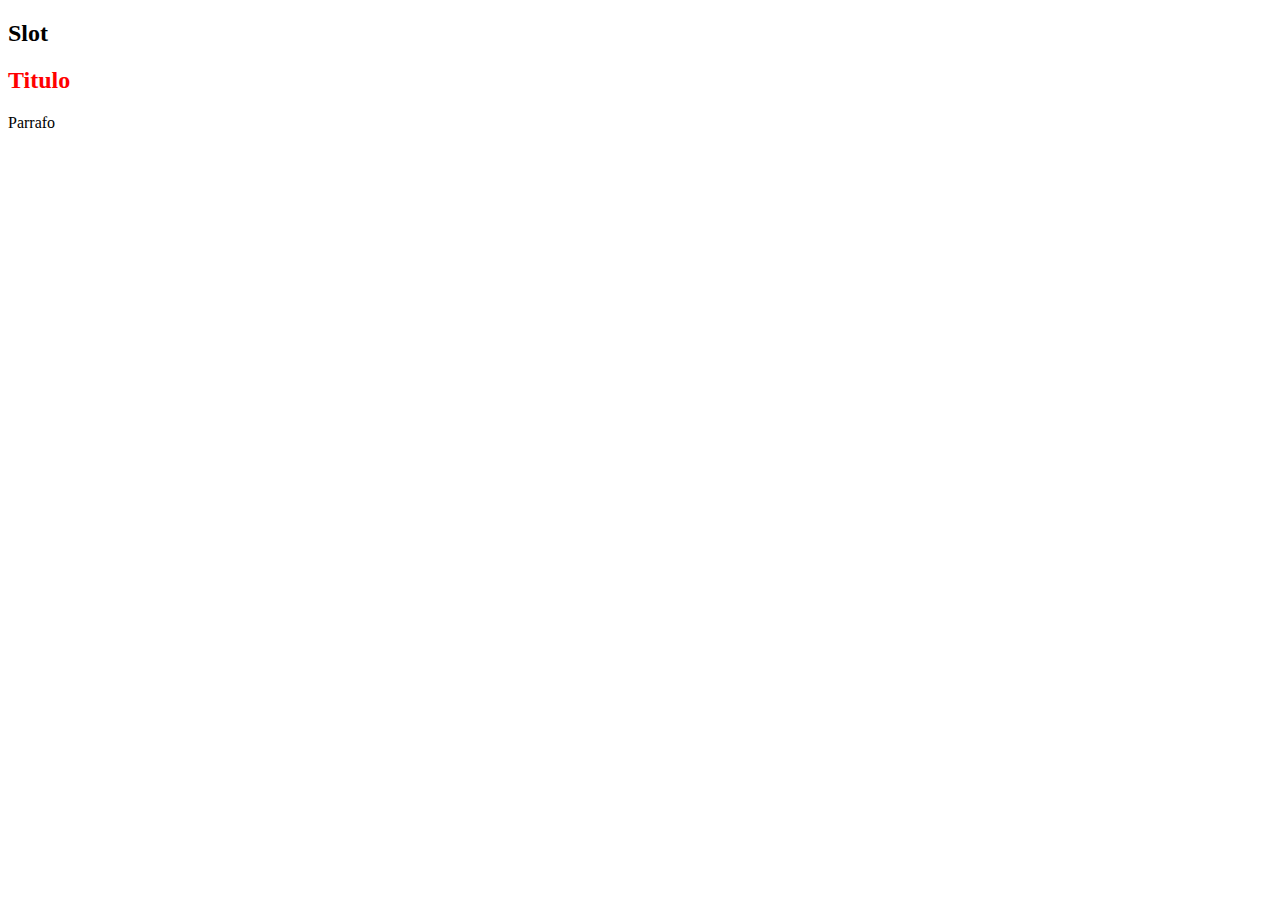
==== host/index.html @ d19e58db "Third commit" ====
<!DOCTYPE html>
<html lang="en">
<head>
    <meta charset="UTF-8">
    <meta name="viewport" content="width=device-width, initial-scale=1.0">
    <title>Custom Elements</title>
</head>
<body>
    <h2 class="title">Slot</h1>

    <my-element>
        <span slot="title">Titulo</span>
        <span slot="paraph">Parrafo</span>
    </my-element>
    <script type="module" src="/Slot/my-element.js"></script>
</body>
</html>
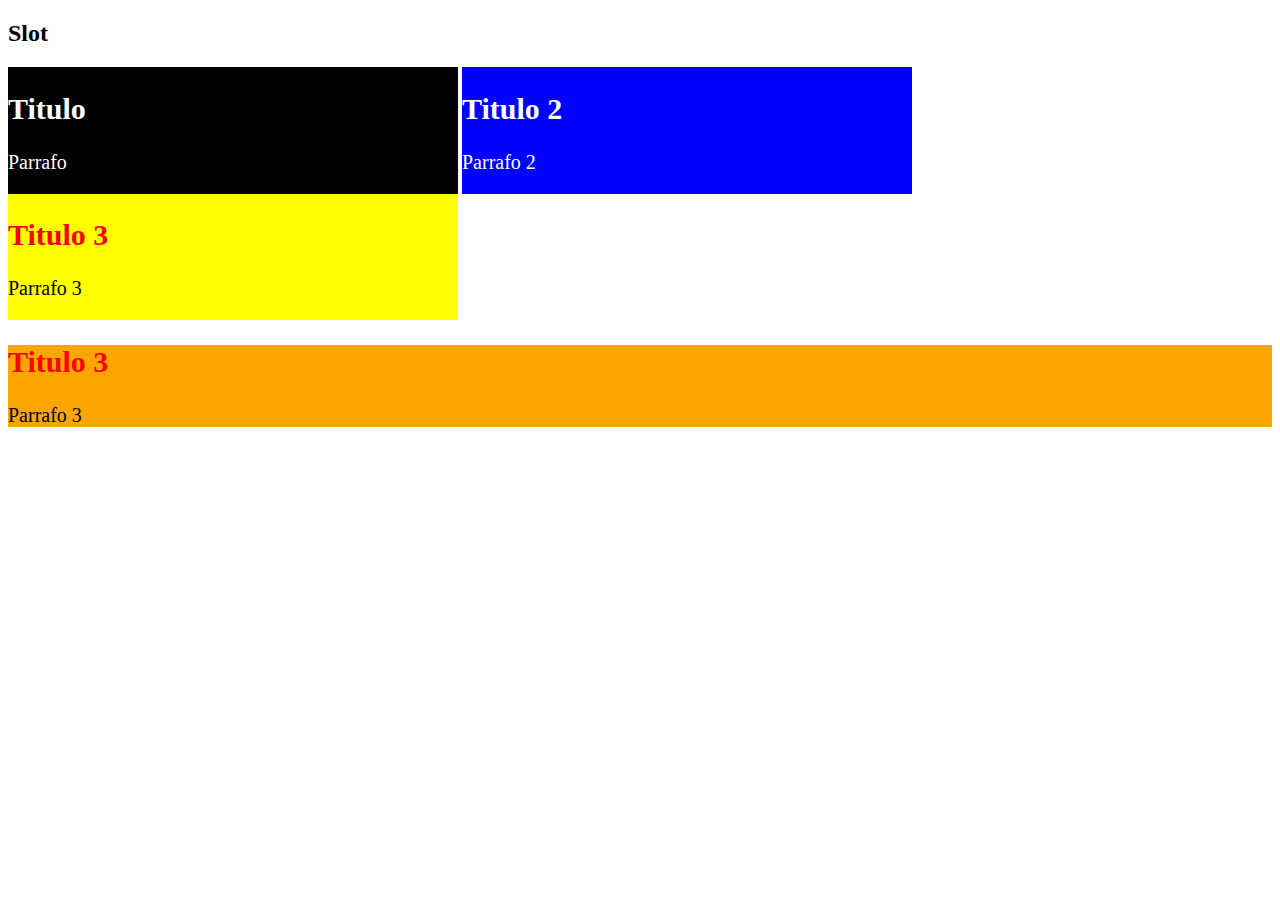
==== commit fa314e69: "Third commit" ====
--- a/host/index.html
+++ b/host/index.html
@@ -12,6 +12,20 @@
         <span slot="title">Titulo</span>
         <span slot="paraph">Parrafo</span>
     </my-element>
-    <script type="module" src="/Slot/my-element.js"></script>
+    <my-element class="blue">
+        <span slot="title">Titulo 2</span>
+        <span slot="paraph">Parrafo 2</span>
+    </my-element>
+    <my-element yellow>
+        <span slot="title">Titulo 3</span>
+        <span slot="paraph">Parrafo 3</span>
+    </my-element>
+    <article class="card">
+        <my-element yellow>
+            <span slot="title">Titulo 3</span>
+            <span slot="paraph">Parrafo 3</span>
+        </my-element>
+    </article>
+    <script type="module" src="../host/my-element.js"></script>
 </body>
 </html>